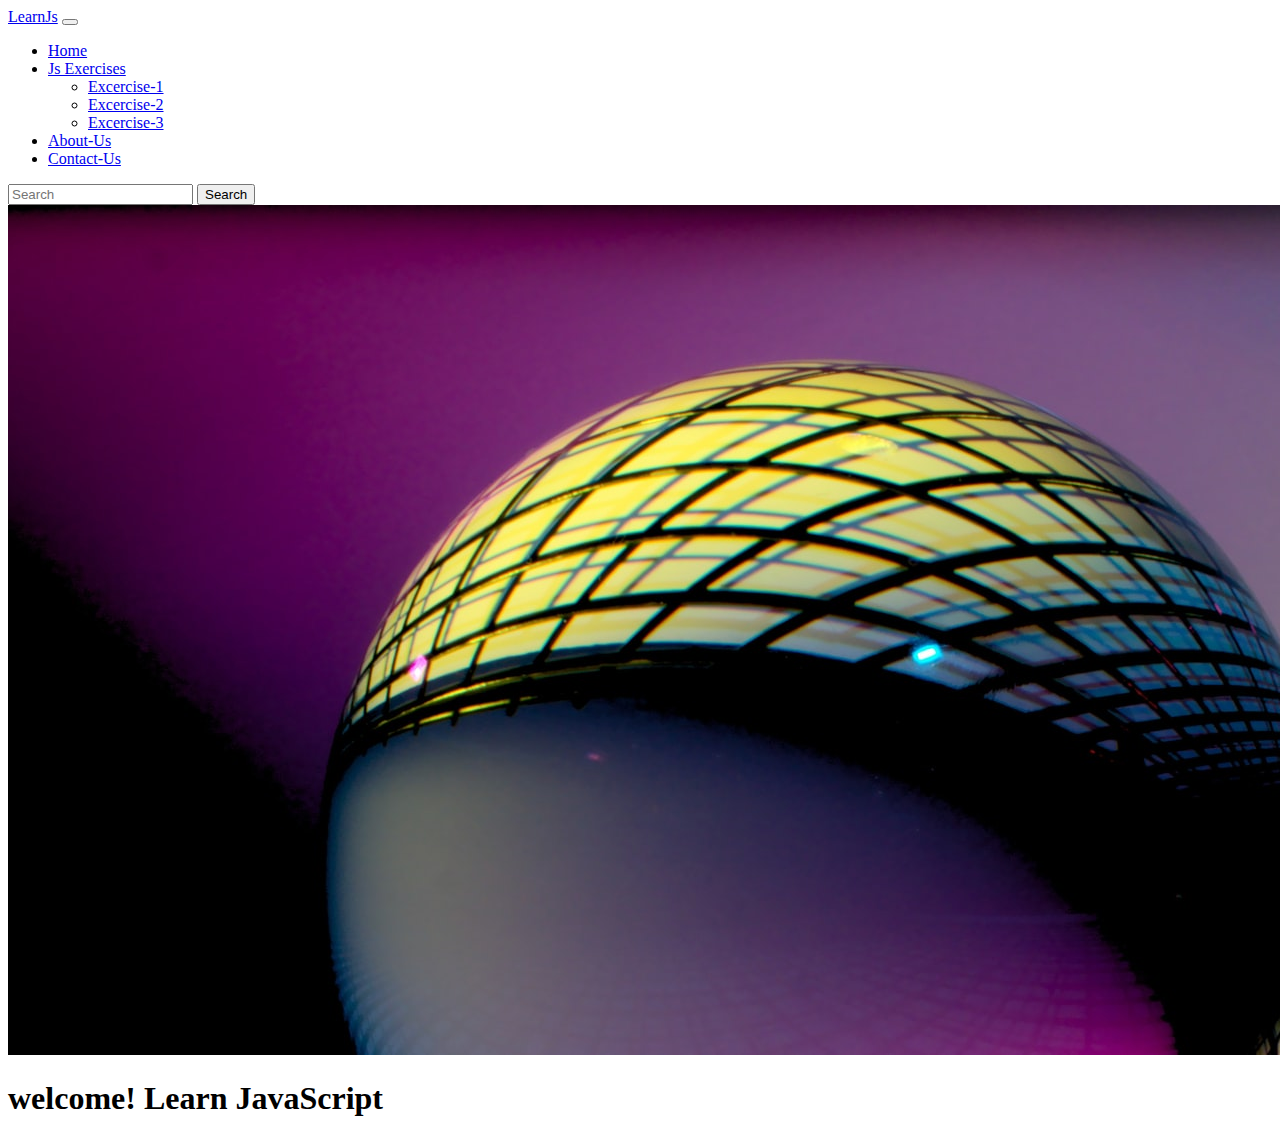
==== index.html @ 657bbc64 "initial commit" ====
<!DOCTYPE html>
<html lang="en">

<head>
    <meta charset="UTF-8">
    <meta http-equiv="X-UA-Compatible" content="IE=edge">
    <meta name="viewport" content="width=device-width, initial-scale=1.0">
    <title>JavaScript Excercises</title>
    <link href="https://cdn.jsdelivr.net/npm/bootstrap@5.0.0-beta3/dist/css/bootstrap.min.css" rel="stylesheet"
        integrity="sha384-eOJMYsd53ii+scO/bJGFsiCZc+5NDVN2yr8+0RDqr0Ql0h+rP48ckxlpbzKgwra6" crossorigin="anonymous">
    <link rel="stylesheet" href="style/style.css">
</head>
<body>
    <nav class="navbar navbar-expand-lg navbar-dark bg-dark sticky-top">
        <div class="container-fluid">
          <a class="navbar-brand" href="index.html">LearnJs</a>
          <button class="navbar-toggler" type="button" data-bs-toggle="collapse" data-bs-target="#navbarNavDropdown" aria-controls="navbarNavDropdown" aria-expanded="false" aria-label="Toggle navigation">
            <span class="navbar-toggler-icon"></span>
          </button>
          <div class="collapse navbar-collapse" id="navbarNavDropdown">
            <ul class="navbar-nav">
              <li class="nav-item">
                <a class="nav-link active" aria-current="page" href="index.html">Home</a>
              </li>
              <li class="nav-item dropdown">
                <a class="nav-link dropdown-toggle" href="#" id="navbarDropdownMenuLink" role="button" data-bs-toggle="dropdown" aria-expanded="false">
                  Js Exercises
                </a>
                <ul class="dropdown-menu" aria-labelledby="navbarDropdownMenuLink">
                  <li><a class="dropdown-item" href="Excercise-1.html">Excercise-1</a></li>
                  <li><a class="dropdown-item" href="Excercise-2.html">Excercise-2</a></li>
                  <li><a class="dropdown-item" href="Excercise-3.html">Excercise-3</a></li>
                </ul>
              </li>
              <li class="nav-item">
                <a class="nav-link" href="#">About-Us</a>
              </li>
              <li class="nav-item">
                <a class="nav-link" href="#">Contact-Us</a>
              </li>
            </ul>
          </div>
          <form class="d-flex">
            <input class="form-control me-2" type="search" placeholder="Search" aria-label="Search" id="Search">
            <button class="btn btn-outline-success" type="submit">Search</button>
          </form>
        </div>
      </nav>
      <div class="container-fluid">
        <!-- <img src="https://source.unsplash.com/2000x750/? coding" class="img-fluid" alt="..."> -->
        <div class="row position-relative">
            <img src="/images/Bg-3.jpg" class="img-fluid w-100 h-100 p-0 m-0" alt="...">
            <h1 class="position-absolute top-50 start-50 translate-middle text-center text-white">welcome! Learn JavaScript</h1>
          </div>
      </div>
    <script src="https://cdn.jsdelivr.net/npm/@popperjs/core@2.9.1/dist/umd/popper.min.js"
        integrity="sha384-SR1sx49pcuLnqZUnnPwx6FCym0wLsk5JZuNx2bPPENzswTNFaQU1RDvt3wT4gWFG"
        crossorigin="anonymous"></script>
    <script src="https://cdn.jsdelivr.net/npm/bootstrap@5.0.0-beta3/dist/js/bootstrap.min.js"
        integrity="sha384-j0CNLUeiqtyaRmlzUHCPZ+Gy5fQu0dQ6eZ/xAww941Ai1SxSY+0EQqNXNE6DZiVc"
        crossorigin="anonymous"></script>
    <script src="js/app.js"></script>
</body>
</html>
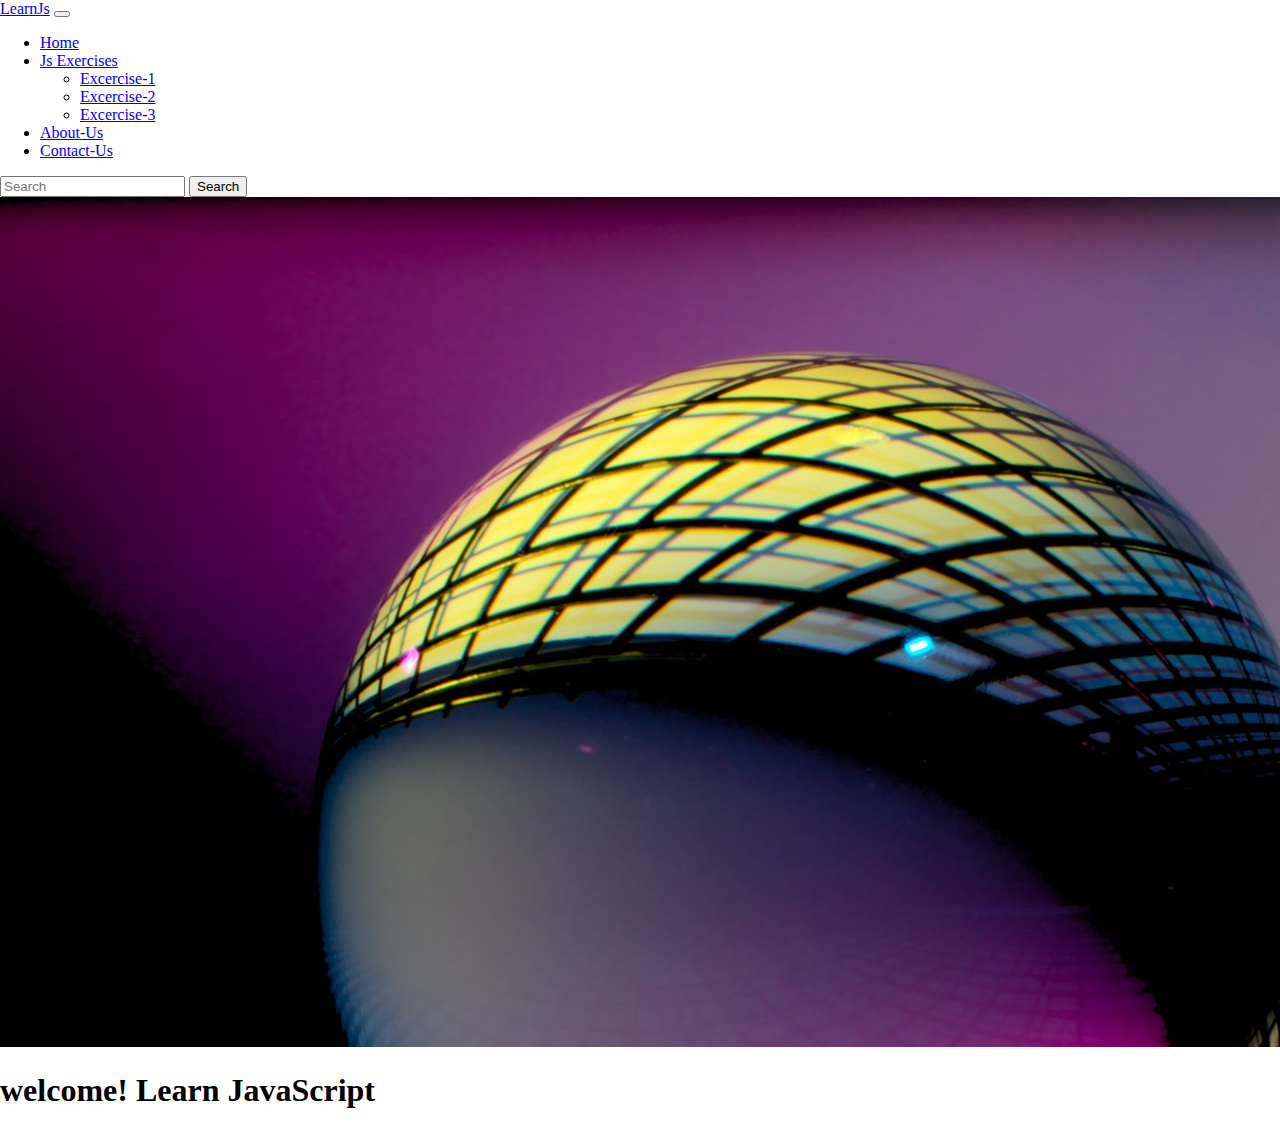
==== commit e8eeea63: "style updated" ====
--- a/index.html
+++ b/index.html
@@ -8,7 +8,8 @@
     <title>JavaScript Excercises</title>
     <link href="https://cdn.jsdelivr.net/npm/bootstrap@5.0.0-beta3/dist/css/bootstrap.min.css" rel="stylesheet"
         integrity="sha384-eOJMYsd53ii+scO/bJGFsiCZc+5NDVN2yr8+0RDqr0Ql0h+rP48ckxlpbzKgwra6" crossorigin="anonymous">
-    <link rel="stylesheet" href="style/style.css">
+    <link rel="stylesheet" href="/Style/style.css">
+    <link rel="stylesheet" href="/Style/prism_1.css">
 </head>
 <body>
     <nav class="navbar navbar-expand-lg navbar-dark bg-dark sticky-top">
@@ -49,10 +50,11 @@
       <div class="container-fluid">
         <!-- <img src="https://source.unsplash.com/2000x750/? coding" class="img-fluid" alt="..."> -->
         <div class="row position-relative">
-            <img src="/images/Bg-3.jpg" class="img-fluid w-100 h-100 p-0 m-0" alt="...">
+            <img src="images/Bg-3.jpg" class="img-fluid w-100 h-100 p-0 m-0" alt="...">
             <h1 class="position-absolute top-50 start-50 translate-middle text-center text-white">welcome! Learn JavaScript</h1>
           </div>
       </div>
+    
     <script src="https://cdn.jsdelivr.net/npm/@popperjs/core@2.9.1/dist/umd/popper.min.js"
         integrity="sha384-SR1sx49pcuLnqZUnnPwx6FCym0wLsk5JZuNx2bPPENzswTNFaQU1RDvt3wT4gWFG"
         crossorigin="anonymous"></script>
@@ -60,5 +62,6 @@
         integrity="sha384-j0CNLUeiqtyaRmlzUHCPZ+Gy5fQu0dQ6eZ/xAww941Ai1SxSY+0EQqNXNE6DZiVc"
         crossorigin="anonymous"></script>
     <script src="js/app.js"></script>
+    <script src="js/prism_1.js"></script>
 </body>
 </html>--- a/Style/style.css
+++ b/Style/style.css
@@ -0,0 +1,18 @@
+body
+{
+    margin:0;
+    padding:0;
+}
+
+#userInput
+{
+    padding:2px;
+    margin:5px;
+    border-radius: 5px;
+    border:2px solid black;
+}
+.editable
+{
+    background-color: red;
+    color:rgb(59, 1, 1);
+}